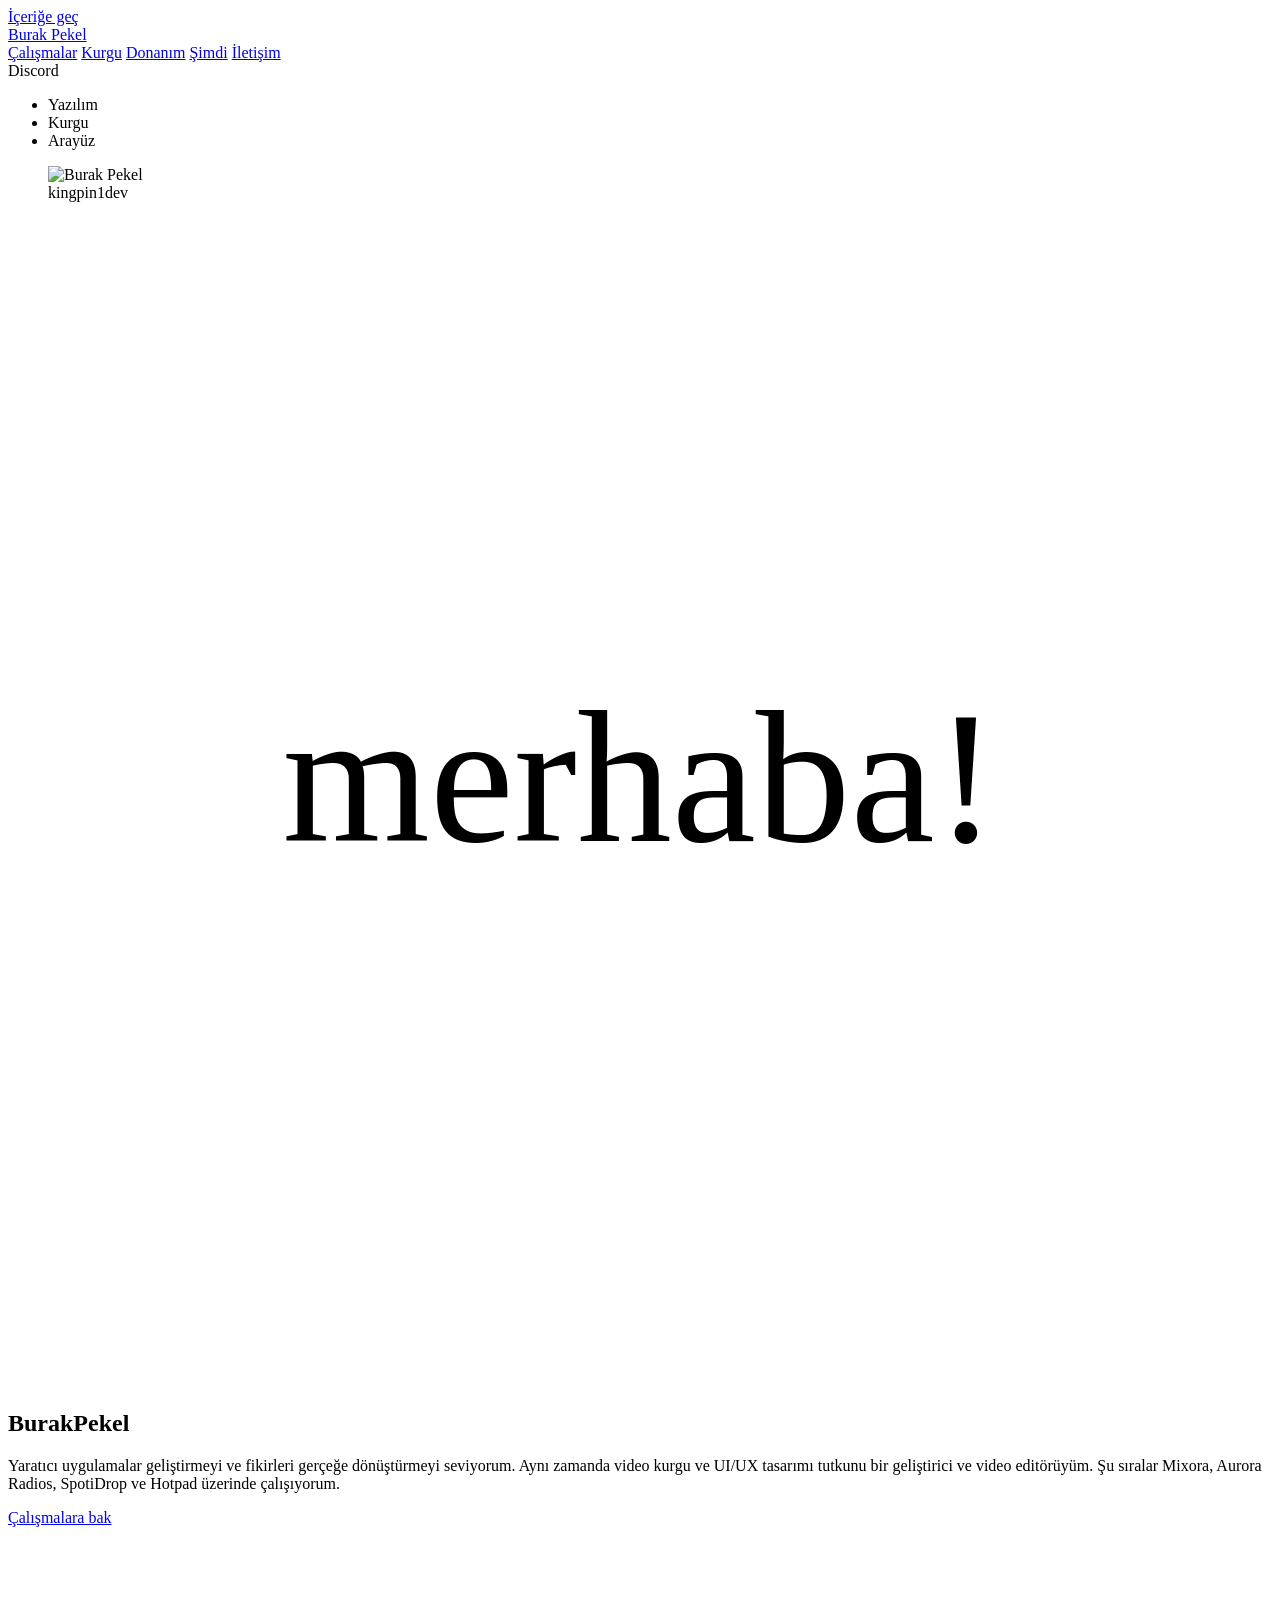
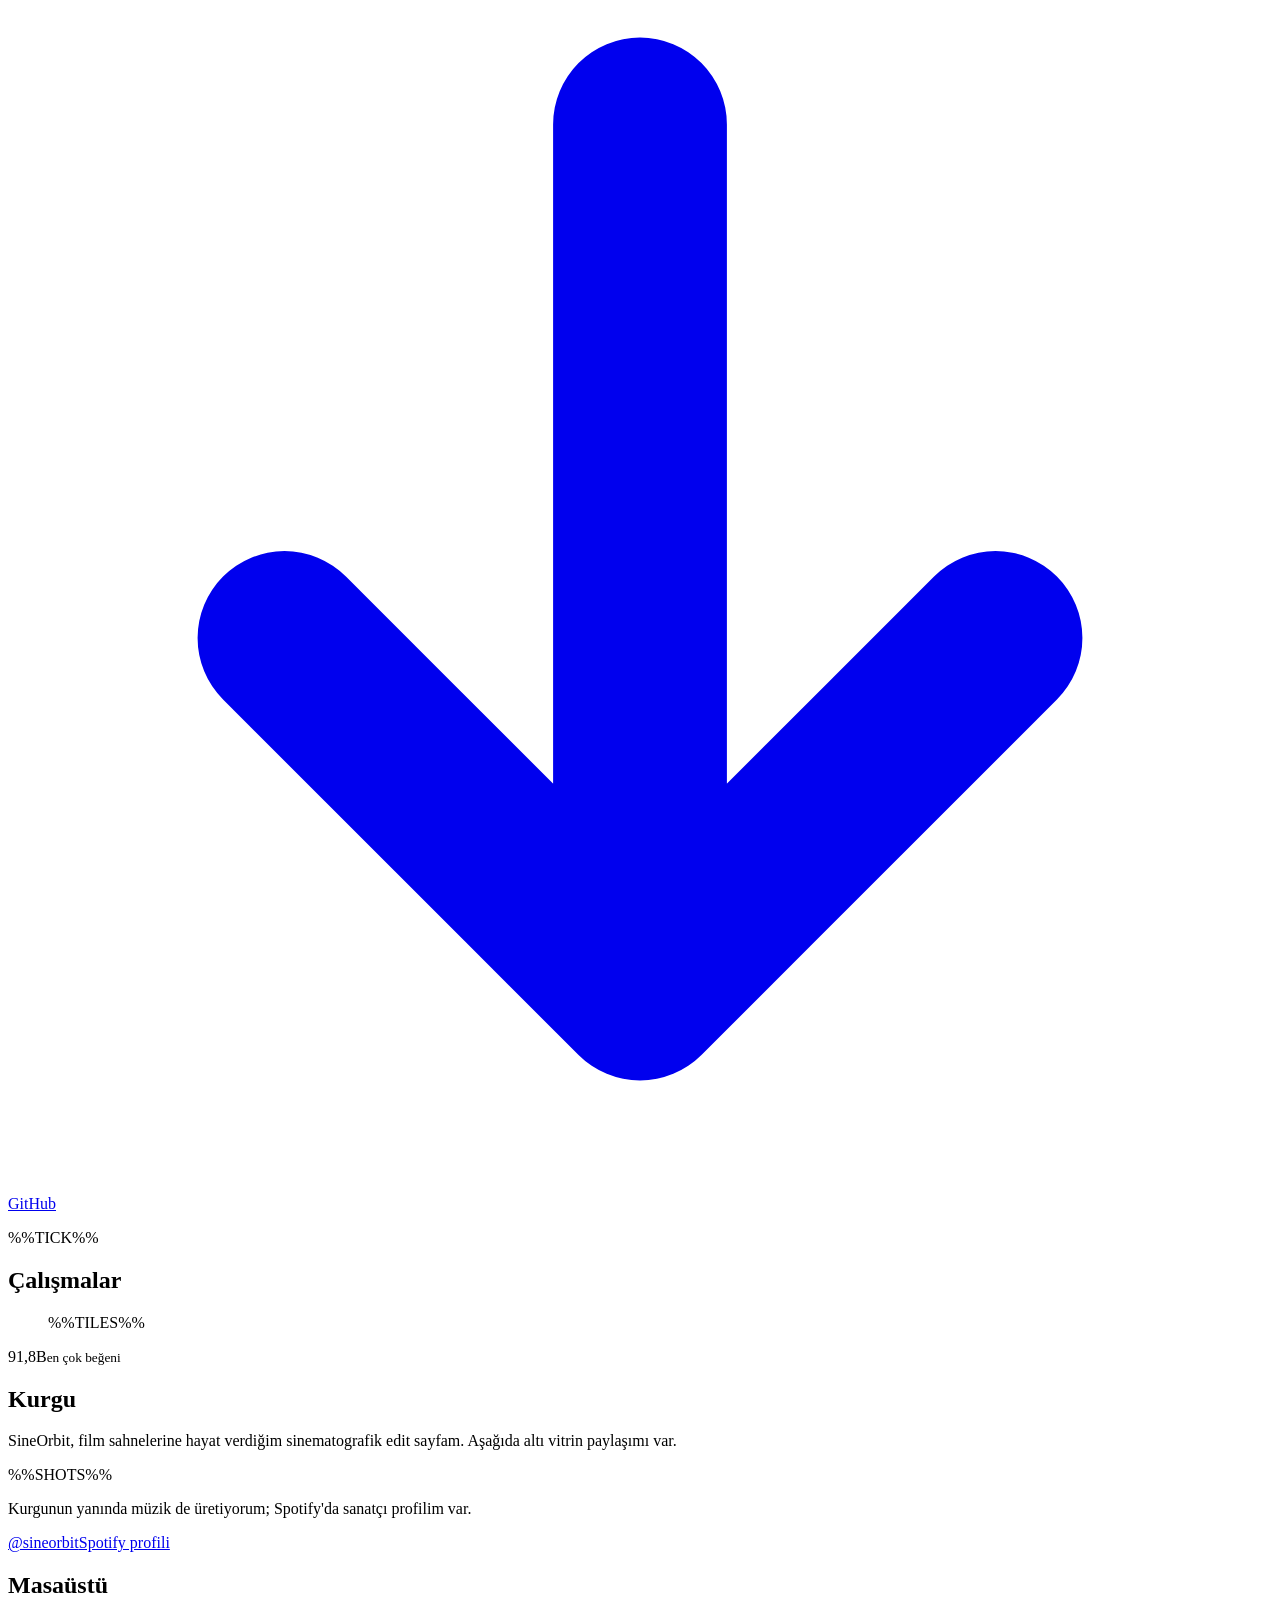
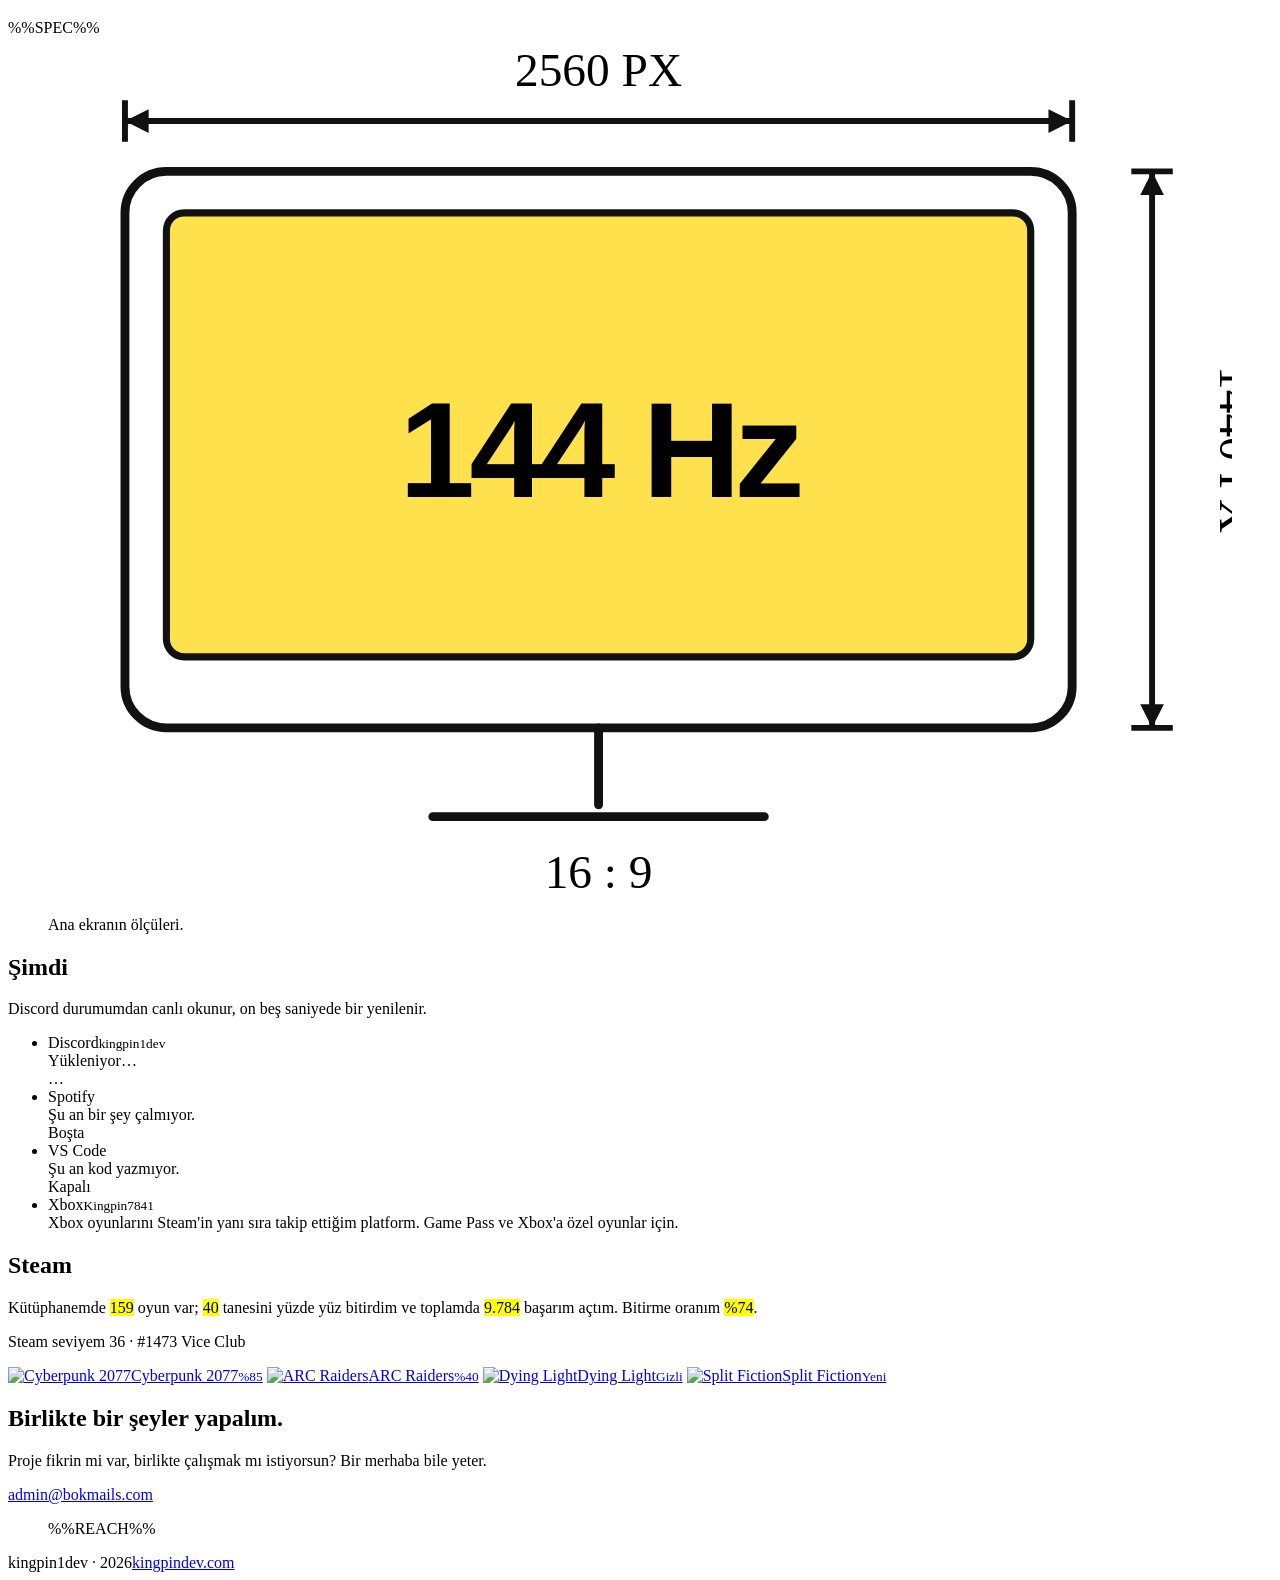
==== assets/index.tpl.html @ eee92aa8 "kingpindev.net: renkli sticker-pop tasarim (bento, kolaj, marquee), Bricolage Grotesque Co-Authored-" ====
<!DOCTYPE html>
<html lang="tr">
<head>
<meta charset="UTF-8">
<meta name="viewport" content="width=device-width,initial-scale=1">
<title>Burak PEKEL — yazılım, kurgu, arayüz</title>
<meta name="description" content="Burak PEKEL: Windows uygulamaları geliştiren yazılımcı, video editörü ve UI/UX tasarımcısı. Notchify, Mixora, Hotpad, SpotiDrop ve diğer çalışmalar.">
<meta name="theme-color" content="#ffe14d">
<link rel="canonical" href="https://kingpindev.net/">
<meta property="og:type" content="website">
<meta property="og:title" content="Burak PEKEL">
<meta property="og:description" content="Yazılımcı, video editörü ve UI/UX tasarımcısı. Windows uygulamaları, Discord botları ve sinematik editler.">
<meta property="og:url" content="https://kingpindev.net/">
<meta property="og:image" content="https://kingpindev.net/img/og-image.jpg">
<link rel="icon" type="image/png" href="img/websitesfavicon.png">
<link rel="preload" href="assets/fonts/BricolageGrotesque-normal-latin-3y9K6as8bTXq_nANBjzKo3IeZx8z6up5BeSl9D4dj_x9PpZBMlGIInE.woff2" as="font" type="font/woff2" crossorigin>
<link rel="stylesheet" href="assets/fonts.css">
<link rel="stylesheet" href="assets/pop.css?v=1">
<script>document.documentElement.classList.add('js')</script>
</head>
<body>
<a class="skip" href="#work">İçeriğe geç</a>

<header class="top" id="top-bar">
  <a class="mark" href="#top" aria-label="Burak Pekel, sayfa başı">Burak Pekel<i></i></a>
  <nav aria-label="Ana gezinme">
    <a href="#work">Çalışmalar</a>
    <a href="#edit">Kurgu</a>
    <a href="#setup">Donanım</a>
    <a href="#now">Şimdi</a>
    <a href="#contact">İletişim</a>
  </nav>
  <span class="live" aria-live="polite"><i id="live-dot"></i><span id="live-txt">Discord</span></span>
</header>

<main id="top">
<section class="hero" aria-labelledby="name">
  <ul class="chips"><li>Yazılım</li><li>Kurgu</li><li>Arayüz</li></ul>

  <figure class="photo">
    <div class="fr"><img src="assets/burak.jpg" alt="Burak Pekel" width="460" height="460" decoding="async"><figcaption>kingpin1dev</figcaption>
      <svg class="burst" viewBox="0 0 100 100" aria-hidden="true"><polygon points="%%BURST%%" fill="#ff8fc8" stroke="#111" stroke-width="2.6" stroke-linejoin="round"/><text x="50" y="54" text-anchor="middle">merhaba!</text></svg>
    </div>
  </figure>

  <h1 class="name" id="name"><span class="ln"><span>Burak</span></span><span class="ln"><span class="o">Pekel</span></span></h1>

  <div class="intro">
    <p class="bio">Yaratıcı uygulamalar geliştirmeyi ve fikirleri gerçeğe dönüştürmeyi seviyorum. Aynı zamanda video kurgu ve UI/UX tasarımı tutkunu bir geliştirici ve video editörüyüm. Şu sıralar Mixora, Aurora Radios, SpotiDrop ve Hotpad üzerinde çalışıyorum.</p>
    <p class="cta">
      <a class="btn" href="#work">Çalışmalara bak <svg viewBox="0 0 16 16" fill="none" stroke="currentColor" stroke-width="2.2" stroke-linecap="round" stroke-linejoin="round" aria-hidden="true"><path d="M8 2.5v11M3.5 9 8 13.5 12.5 9"/></svg></a>
      <a class="btn alt" href="https://github.com/kingpin1dev" target="_blank" rel="noopener">GitHub</a>
    </p>
  </div>
</section>

<div class="ticker" aria-hidden="true"><div>%%TICK%%</div></div>

<section id="work" class="work" aria-labelledby="work-h">
  <h2 class="sec-h" id="work-h">Çalış<span class="hl">malar</span></h2>
  <ul class="bento">
    %%TILES%%
  </ul>
</section>

<section id="edit" class="edit" aria-labelledby="edit-h">
  <div class="stamp" aria-hidden="true"><span>91,8B<small>en çok beğeni</small></span></div>
  <h2 class="sec-h" id="edit-h">Kur<span class="hl">gu</span></h2>
  <p class="lead">SineOrbit, film sahnelerine hayat verdiğim sinematografik edit sayfam. Aşağıda altı vitrin paylaşımı var.</p>
  <div class="collage">
    %%SHOTS%%
  </div>
  <div class="edit-foot">
    <p>Kurgunun yanında müzik de üretiyorum; Spotify'da sanatçı profilim var.</p>
    <div class="links"><a class="btn" href="https://www.instagram.com/sineorbit/" target="_blank" rel="noopener">@sineorbit</a><a class="btn" href="https://open.spotify.com/intl-tr/artist/7tqKllQw5Qmb8W2rxxBykt?si=5235320fb4d34e84" target="_blank" rel="noopener">Spotify profili</a></div>
  </div>
</section>

<section id="setup" class="setup" aria-labelledby="setup-h">
  <h2 class="sec-h" id="setup-h">Masa<span class="hl">üstü</span></h2>
  <div class="setup-grid">
    <dl class="spec" data-r>
      %%SPEC%%
    </dl>
    <figure class="monitor" data-r>
      <svg viewBox="0 0 400 290" role="img" aria-label="Ekran çizimi: 2560 piksel genişlik, 1440 piksel yükseklik, 144 hertz">
        <g stroke="#111" stroke-width="3" stroke-linejoin="round" stroke-linecap="round">
          <rect x="26" y="40" width="320" height="188" rx="14" fill="#fff"/>
          <rect x="40" y="54" width="292" height="150" rx="6" fill="#ffe14d" stroke-width="2.4"/>
          <path d="M186 228v26M130 258h112" fill="none"/>
        </g>
        <g fill="none" stroke="#111" stroke-width="2"><path d="M26 16v14M346 16v14M26 23h320"/><path d="M366 40h14M366 228h14M373 40v188"/></g>
        <g fill="#111"><path d="M26 23l8-4v8zM346 23l-8-4v8z"/><path d="M373 40l-4 8h8zM373 228l-4-8h8z"/></g>
        <text x="186" y="11" text-anchor="middle">2560 PX</text>
        <text x="396" y="134" transform="rotate(90 396 134)" text-anchor="middle">1440 PX</text>
        <text x="186" y="150" text-anchor="middle" style="font:800 46px 'Bricolage Grotesque',sans-serif;letter-spacing:-.04em">144 Hz</text>
        <text x="186" y="282" text-anchor="middle">16 : 9</text>
      </svg>
      <figcaption>Ana ekranın ölçüleri.</figcaption>
    </figure>
  </div>
</section>

<section id="now" class="now" aria-labelledby="now-h">
  <h2 class="sec-h" id="now-h">Şim<span class="hl">di</span></h2>
  <p class="lead">Discord durumumdan canlı okunur, on beş saniyede bir yenilenir.</p>
  <ul class="now-list">
    <li data-r><div class="now-name">Discord<small>kingpin1dev</small></div><div class="now-body"><div class="t" id="ds-state-long">Yükleniyor…</div><div class="s" id="ds-game" hidden>Oynuyor: <span id="ds-game-name"></span></div></div><span class="state"><i id="ds-dot"></i><span id="ds-state">…</span></span></li>
    <li data-r style="--i:1"><div class="now-name">Spotify</div><div class="now-body"><div id="sp-idle" class="s">Şu an bir şey çalmıyor.</div><div id="sp-playing" hidden><div class="sp-line"><img id="sp-art" src="" alt="" width="56" height="56"><div><div class="t" id="sp-title"></div><div class="s" id="sp-artist"></div></div></div><div class="sp-bar" aria-hidden="true"><div id="sp-bar"></div></div></div></div><span class="state"><i id="sp-dot"></i><span id="sp-state">Boşta</span></span></li>
    <li data-r style="--i:2"><div class="now-name">VS Code</div><div class="now-body"><div id="vc-idle" class="s">Şu an kod yazmıyor.</div><div id="vc-active" hidden><div class="t" id="vc-file"></div><div class="s" id="vc-proj"></div></div></div><span class="state"><i id="vc-dot"></i><span id="vc-state">Kapalı</span></span></li>
    <li data-r style="--i:3"><div class="now-name">Xbox<small>Kingpin7841</small></div><div class="now-body"><div class="s">Xbox oyunlarını Steam'in yanı sıra takip ettiğim platform. Game Pass ve Xbox'a özel oyunlar için.</div></div><span class="state"></span></li>
  </ul>
</section>

<section id="steam" class="steam" aria-labelledby="steam-h">
  <h2 class="sec-h" id="steam-h">Ste<span class="hl">am</span></h2>
  <div class="steam-grid">
    <div class="steam-copy">
      <p data-r>Kütüphanemde <mark>159</mark> oyun var; <mark>40</mark> tanesini yüzde yüz bitirdim ve toplamda <mark>9.784</mark> başarım açtım. Bitirme oranım <mark>%74</mark>.</p>
      <p class="small" data-r style="--i:1">Steam seviyem 36 · #1473 Vice Club</p>
    </div>
    <div class="posters">
      <a class="poster" data-r href="https://store.steampowered.com/app/1091500/" target="_blank" rel="noopener"><img src="https://shared.fastly.steamstatic.com/store_item_assets/steam/apps/1091500/library_600x900.jpg" alt="Cyberpunk 2077" loading="lazy" width="300" height="450"><span>Cyberpunk 2077</span><small>%85</small></a>
      <a class="poster" data-r style="--i:1" href="https://store.steampowered.com/app/1808500/" target="_blank" rel="noopener"><img src="https://shared.fastly.steamstatic.com/store_item_assets/steam/apps/1808500/library_600x900.jpg" alt="ARC Raiders" loading="lazy" width="300" height="450"><span>ARC Raiders</span><small>%40</small></a>
      <a class="poster" data-r style="--i:2" href="https://store.steampowered.com/app/239140/" target="_blank" rel="noopener"><img src="https://shared.fastly.steamstatic.com/store_item_assets/steam/apps/239140/library_600x900.jpg" alt="Dying Light" loading="lazy" width="300" height="450"><span>Dying Light</span><small>Gizli</small></a>
      <a class="poster" data-r style="--i:3" href="https://store.steampowered.com/app/2001120/" target="_blank" rel="noopener"><img src="https://shared.fastly.steamstatic.com/store_item_assets/steam/apps/2001120/library_600x900.jpg" alt="Split Fiction" loading="lazy" width="300" height="450"><span>Split Fiction</span><small>Yeni</small></a>
    </div>
  </div>
</section>

<section id="contact" class="contact" aria-labelledby="contact-h">
  <h2 class="sec-h" id="contact-h">Birlikte bir şeyler <span class="hl">yapalım.</span></h2>
  <p class="say">Proje fikrin mi var, birlikte çalışmak mı istiyorsun? Bir merhaba bile yeter.</p>
  <a class="mail" href="mailto:admin@bokmails.com">admin@bokmails.com</a>
  <ul class="reach">
    %%REACH%%
  </ul>
  <div class="foot"><span>kingpin1dev · 2026</span><a href="https://kingpindev.com">kingpindev.com</a></div>
</section>
</main>

<script src="assets/pop.js?v=1" defer></script>
</body>
</html>
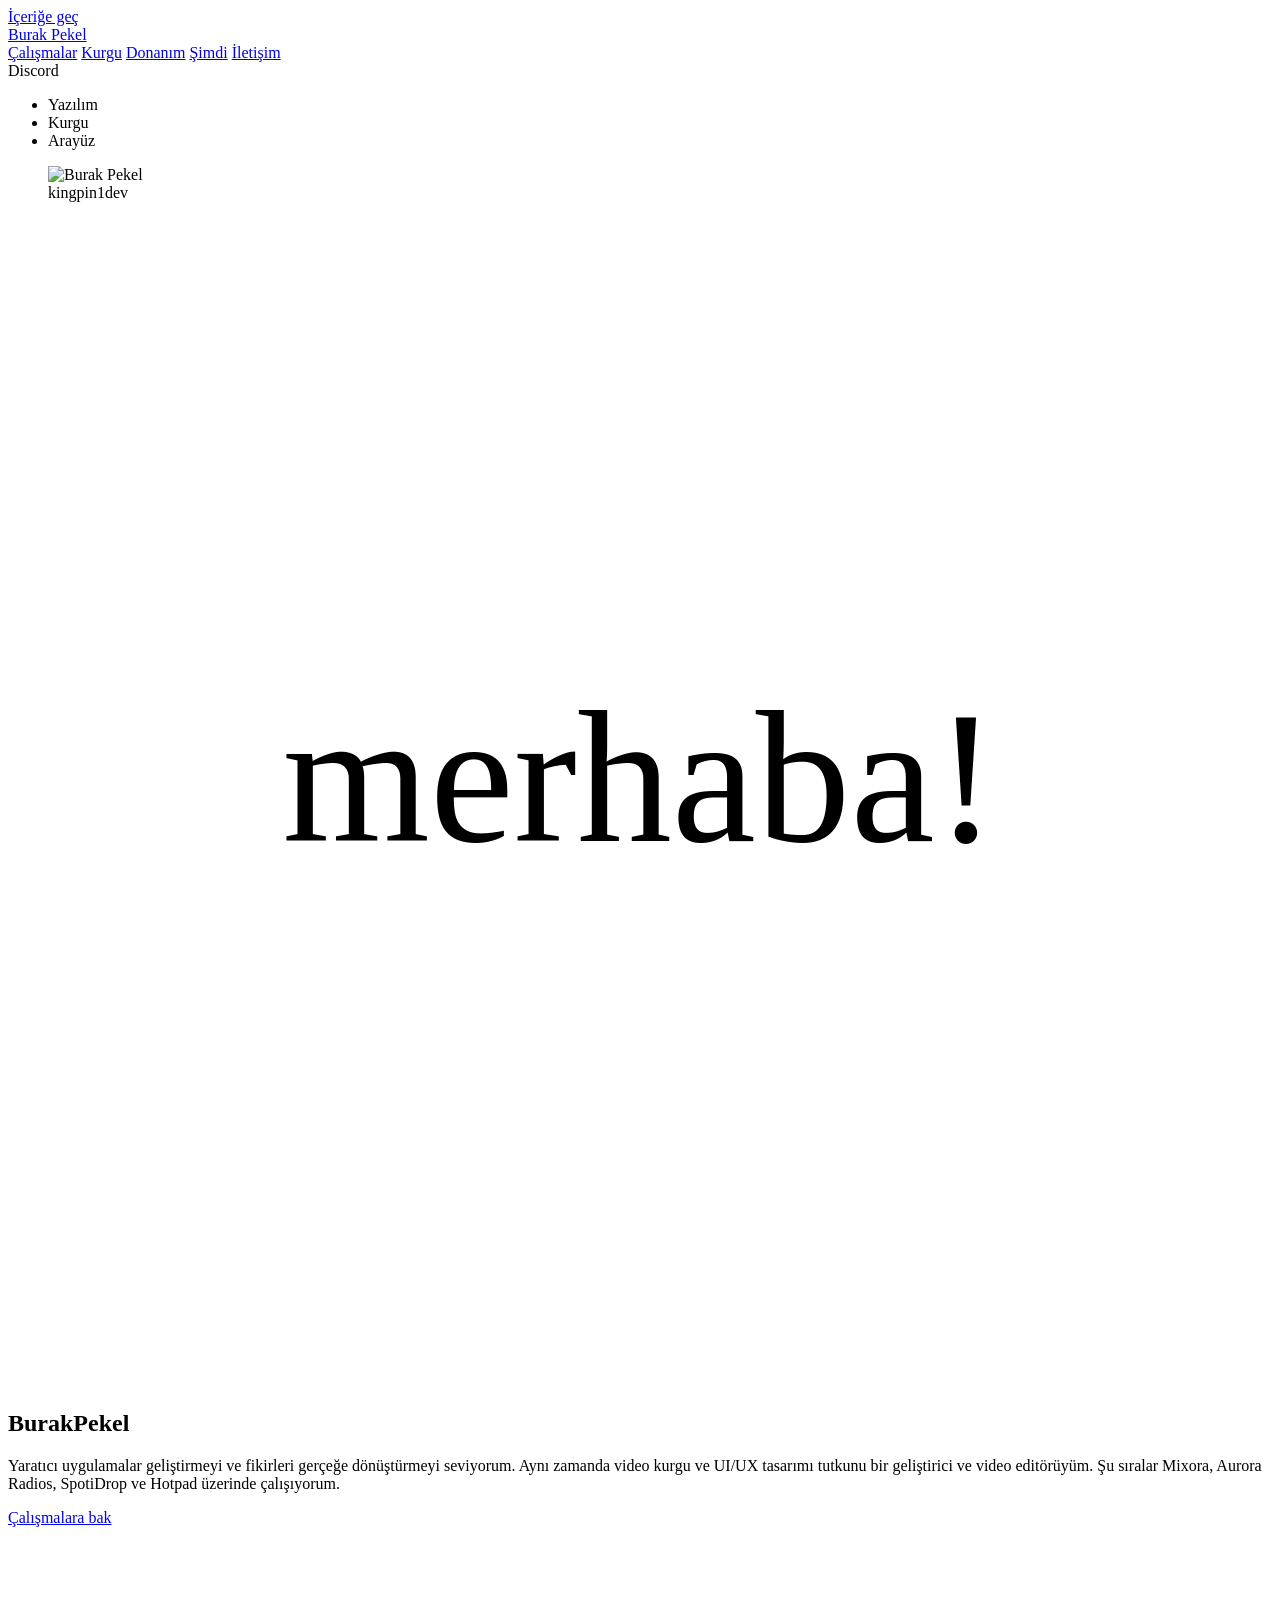
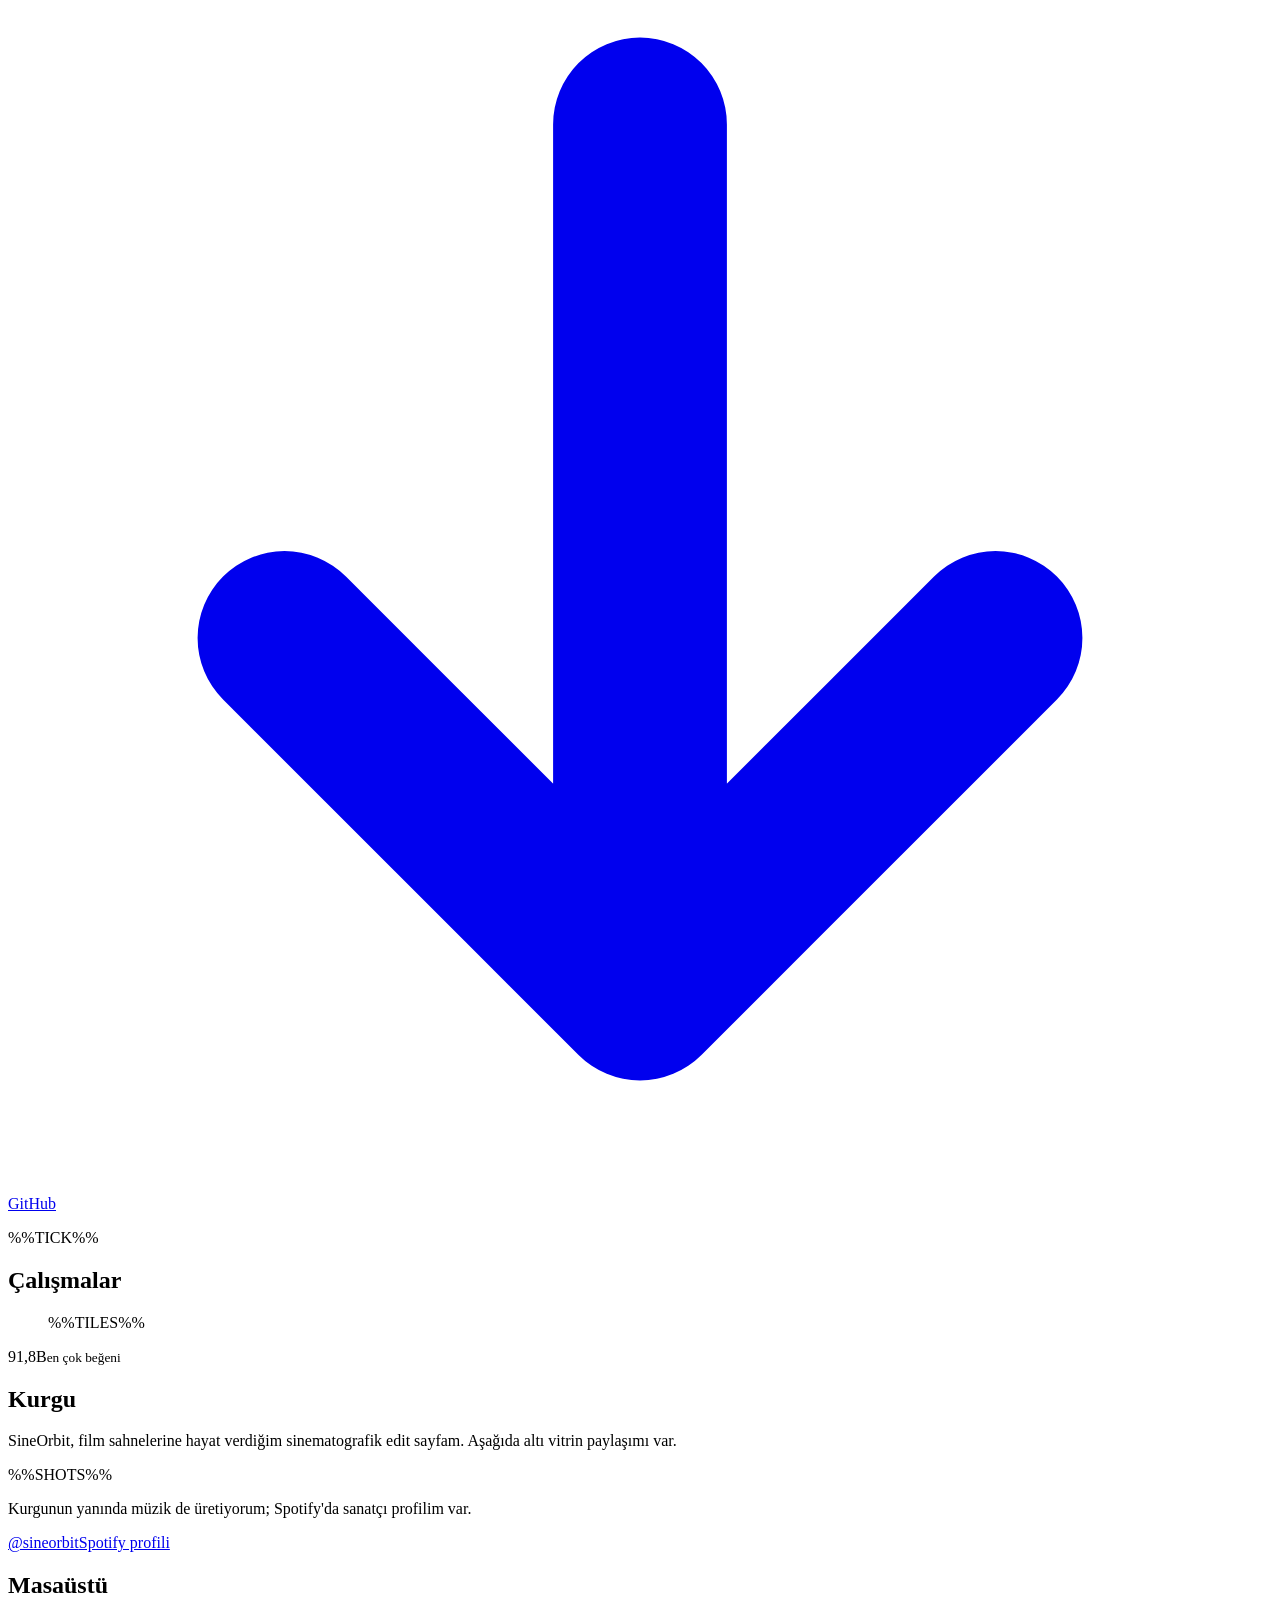
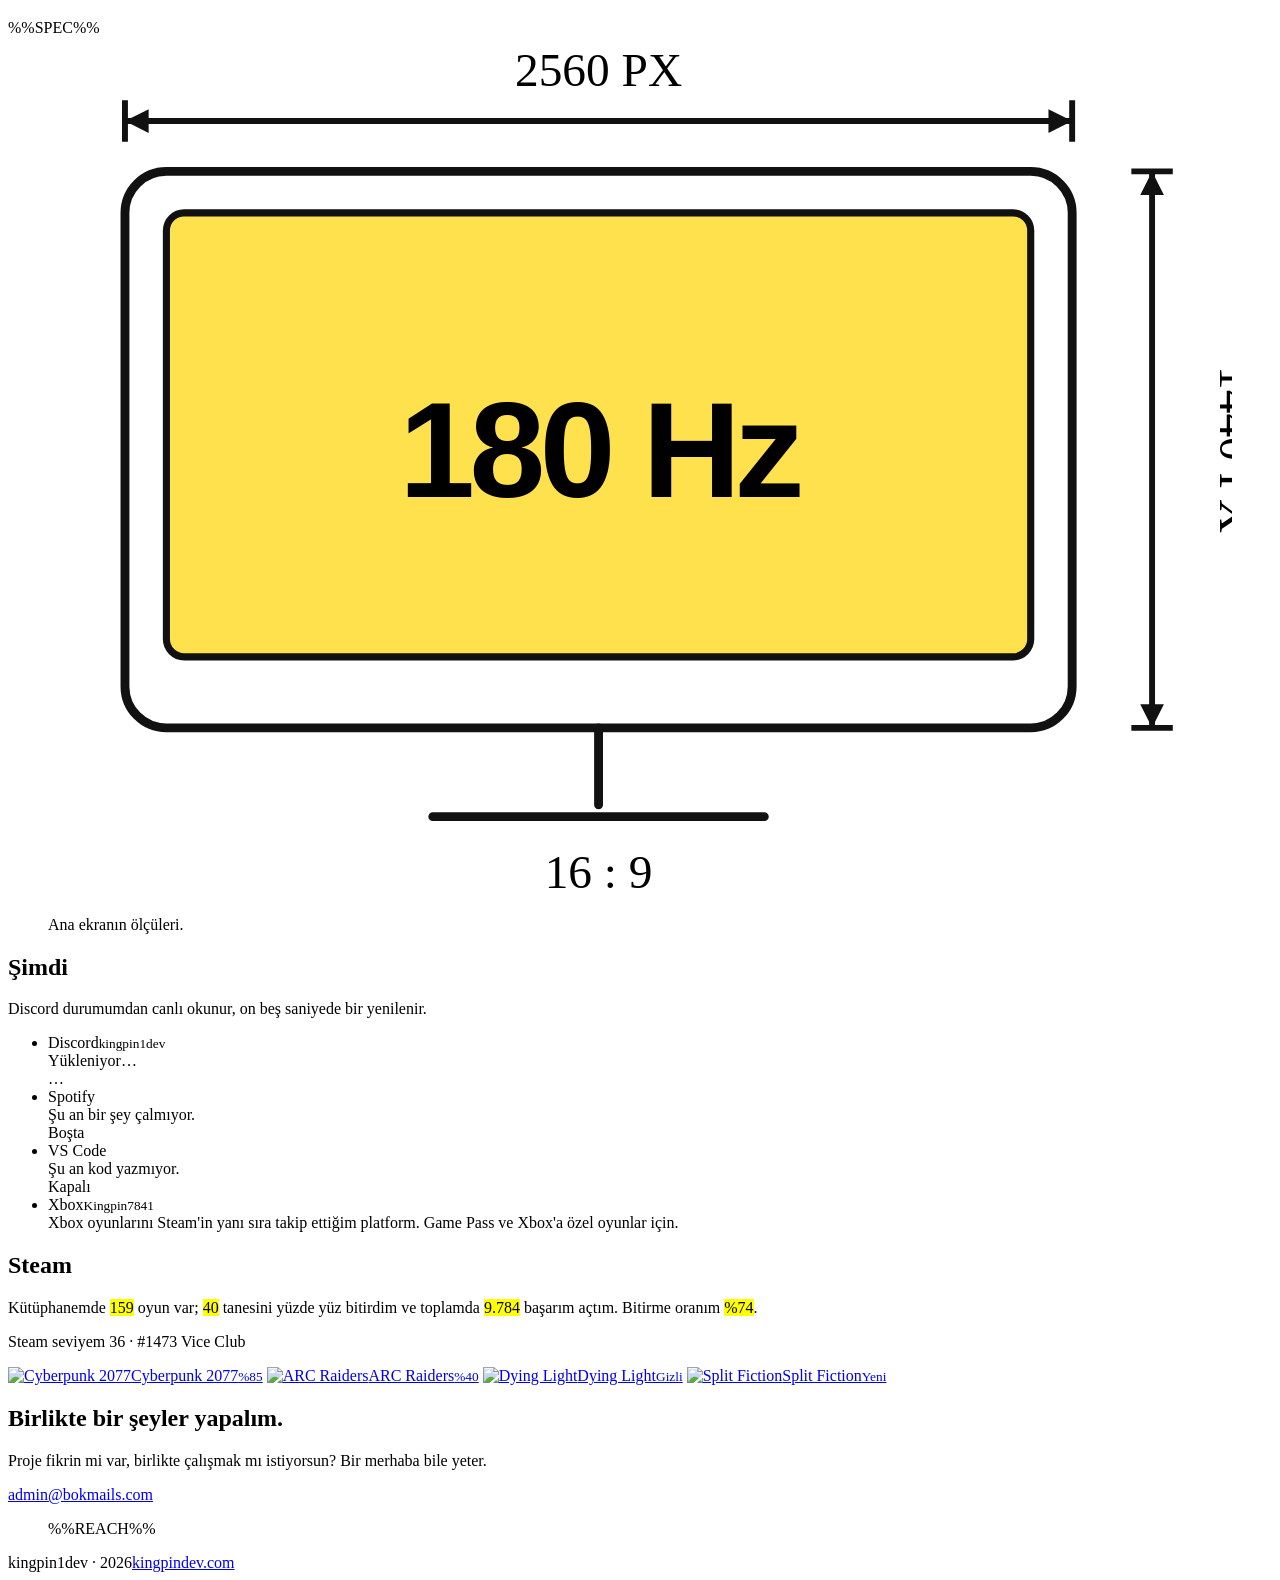
==== commit 40bb215a: "Monitor refresh rate 180 Hz, two monitors Co-Authored-By: Claude Sonnet 5.5 <noreply@anthropic.com>" ====
--- a/assets/index.tpl.html
+++ b/assets/index.tpl.html
@@ -15,7 +15,7 @@
 <link rel="icon" type="image/png" href="img/websitesfavicon.png">
 <link rel="preload" href="assets/fonts/BricolageGrotesque-normal-latin-3y9K6as8bTXq_nANBjzKo3IeZx8z6up5BeSl9D4dj_x9PpZBMlGIInE.woff2" as="font" type="font/woff2" crossorigin>
 <link rel="stylesheet" href="assets/fonts.css">
-<link rel="stylesheet" href="assets/pop.css?v=1">
+<link rel="stylesheet" href="assets/pop.css?v=2">
 <script>document.documentElement.classList.add('js')</script>
 </head>
 <body>
@@ -83,7 +83,7 @@
       %%SPEC%%
     </dl>
     <figure class="monitor" data-r>
-      <svg viewBox="0 0 400 290" role="img" aria-label="Ekran çizimi: 2560 piksel genişlik, 1440 piksel yükseklik, 144 hertz">
+      <svg viewBox="0 0 400 290" role="img" aria-label="Ekran çizimi: 2560 piksel genişlik, 1440 piksel yükseklik, 180 hertz">
         <g stroke="#111" stroke-width="3" stroke-linejoin="round" stroke-linecap="round">
           <rect x="26" y="40" width="320" height="188" rx="14" fill="#fff"/>
           <rect x="40" y="54" width="292" height="150" rx="6" fill="#ffe14d" stroke-width="2.4"/>
@@ -93,7 +93,7 @@
         <g fill="#111"><path d="M26 23l8-4v8zM346 23l-8-4v8z"/><path d="M373 40l-4 8h8zM373 228l-4-8h8z"/></g>
         <text x="186" y="11" text-anchor="middle">2560 PX</text>
         <text x="396" y="134" transform="rotate(90 396 134)" text-anchor="middle">1440 PX</text>
-        <text x="186" y="150" text-anchor="middle" style="font:800 46px 'Bricolage Grotesque',sans-serif;letter-spacing:-.04em">144 Hz</text>
+        <text x="186" y="150" text-anchor="middle" style="font:800 46px 'Bricolage Grotesque',sans-serif;letter-spacing:-.04em">180 Hz</text>
         <text x="186" y="282" text-anchor="middle">16 : 9</text>
       </svg>
       <figcaption>Ana ekranın ölçüleri.</figcaption>
